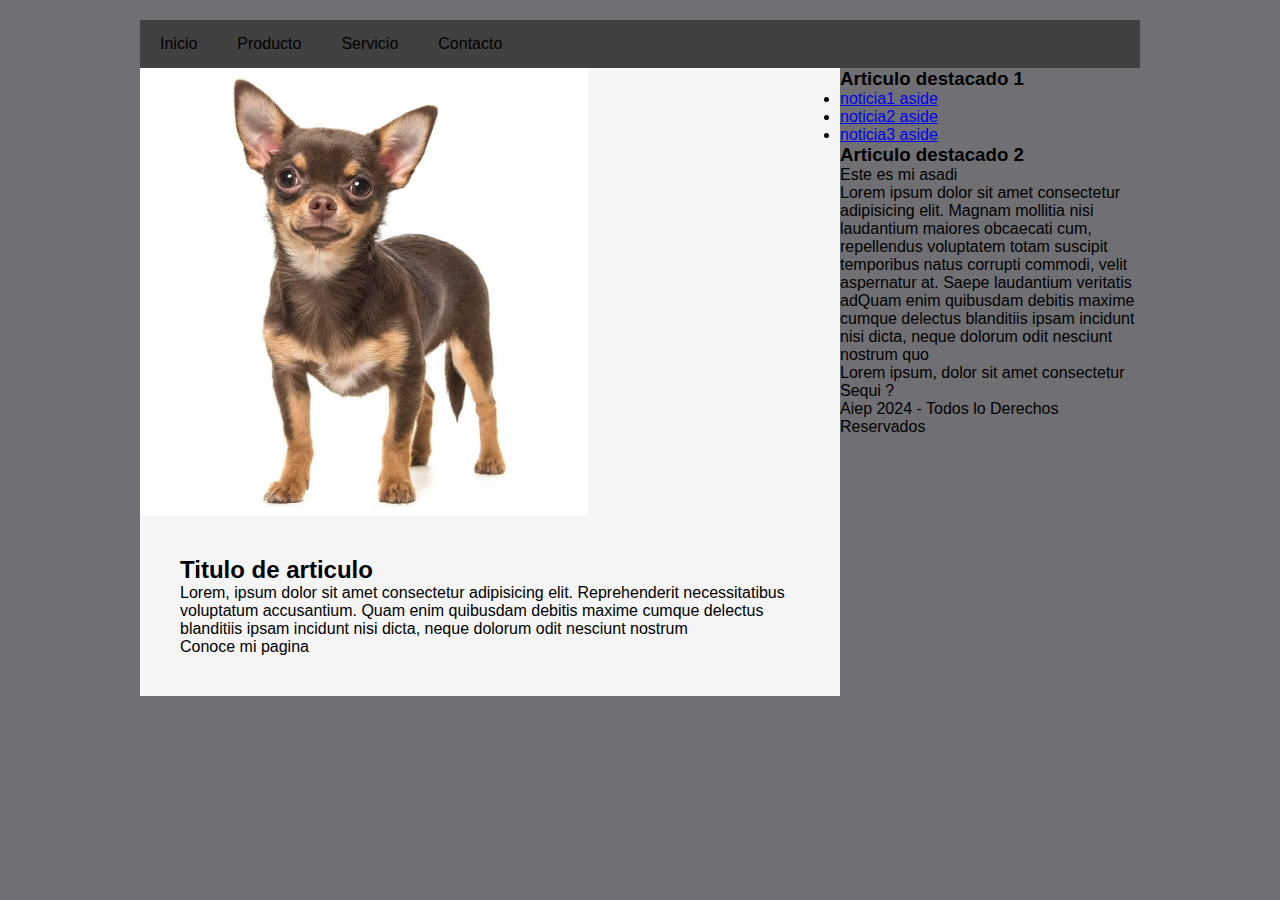
==== 3./index.html @ 5cada64a "primer comit" ====
<!DOCTYPE html>
<html lang="es">

<head>
    <meta charset="UTF-8">
    <meta name="viewport" content="width=device-width, initial-scale=1.0">
    <link rel="stylesheet" type="text/css" href="codigo.css">
    <title>Mi pagina header y main y asadi</title>
   
</head>
<body>
    <div class="contenedor">
        <header>
            <nav>
                <ul>
                    <li><a href="#">Inicio</a></li>
                    <li><a href="#">Producto</a></li>
                    <li><a href="#">Servicio</a></li>
                    <li><a href="#">Contacto</a></li>
                </ul>
            </nav>
        </header>

        <section class="main">
            <div class="imagen">
                <img src="fondo.jpeg" alt="fondo" >
            </div>
            <section class="post">
                <article>
                    <h2>Titulo de articulo</h2>
                    <p>Lorem, ipsum dolor sit amet consectetur adipisicing elit. Reprehenderit necessitatibus voluptatum accusantium. Quam enim quibusdam debitis maxime cumque delectus blanditiis ipsam incidunt nisi dicta, neque dolorum odit nesciunt nostrum

                    </p>
                    <p>Conoce mi pagina</p>
                </article>
        </section>
    </section>
    <aside>
        <div class="widget">
            <h3 class="titulo">Articulo destacado 1</h3>
            <ul>
                <li><a href="#">noticia1 aside</a></li>
                <li><a href="#">noticia2 aside</a></li>
                <li><a href="#">noticia3 aside</a></li>
            </ul>
        </div>
        <div class="widget">
            <h3 class="titulo">Articulo destacado 2</h3>
            <p>Este es mi asadi</p>
            <p>Lorem ipsum dolor sit amet consectetur adipisicing elit. Magnam mollitia nisi laudantium maiores obcaecati cum, repellendus voluptatem totam suscipit temporibus natus corrupti commodi, velit aspernatur at. Saepe laudantium veritatis adQuam

                enim quibusdam debitis maxime cumque delectus blanditiis ipsam incidunt nisi dicta, neque dolorum odit nesciunt nostrum quo</p>
            <p>Lorem ipsum, dolor sit amet consectetur Sequi ?</p>    
        </div>
    </aside>
    <footer>
        <p>Aiep 2024 - Todos lo Derechos Reservados</p>
    </footer>
</body>
---- 3./codigo.css ----
*{
    margin:0;
    padding:0;
    box-sizing: border-box;
}

body{
    font-family: Arial, Helvetica, sans-serif;
    font-size: 16px;
    background: rgb(112, 112, 116);
}

.contenedor{
    width: 1000px;
    margin: 20px auto;
}

header{
    background: rgb(66, 65, 65);
}

header nav ul{
    width: 100%;
    overflow: hidden;
    list-style: none;
}

header nav ul li{
    float: left;
}

header nav ul li a {
    text-decoration: none;
    display: inline-block;
    padding: 15px 20px;
    color: black;
}
header nav ul li a:hover {
    background: red;
    color: aqua;
}

.main{
    width: 700px;
    background: whitesmoke;
    float: left;
}

.imagen{
    width: 80%;
}

.imagen img{
    width: 80%;
    vertical-align: top;
}
.post{
    padding: 40px;
}
.article h2
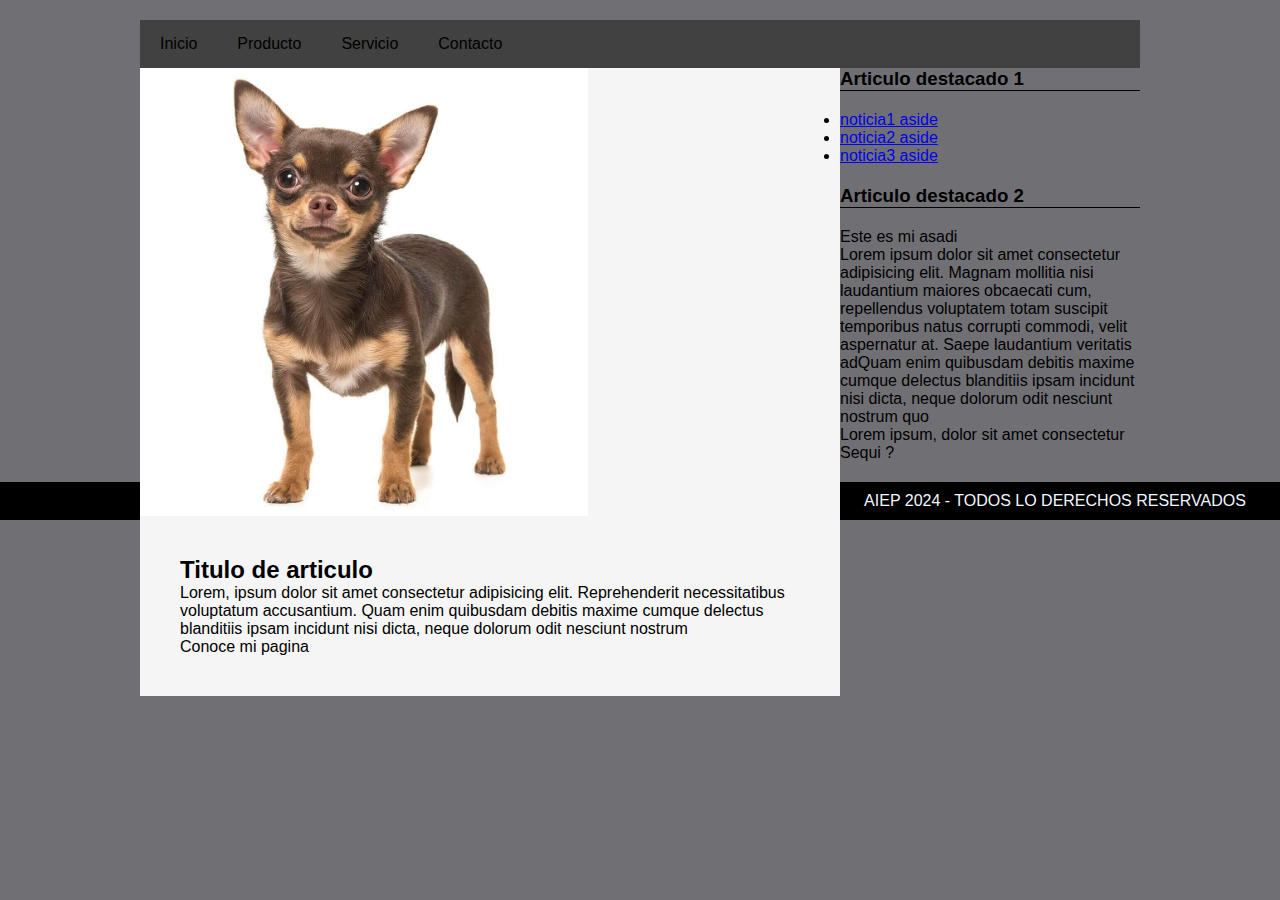
==== commit f7fa80da: "codigo" ====
--- a/3./index.html
+++ b/3./index.html
@@ -34,26 +34,27 @@
                     <p>Conoce mi pagina</p>
                 </article>
         </section>
-    </section>
-    <aside>
-        <div class="widget">
-            <h3 class="titulo">Articulo destacado 1</h3>
-            <ul>
-                <li><a href="#">noticia1 aside</a></li>
-                <li><a href="#">noticia2 aside</a></li>
-                <li><a href="#">noticia3 aside</a></li>
-            </ul>
-        </div>
-        <div class="widget">
-            <h3 class="titulo">Articulo destacado 2</h3>
-            <p>Este es mi asadi</p>
-            <p>Lorem ipsum dolor sit amet consectetur adipisicing elit. Magnam mollitia nisi laudantium maiores obcaecati cum, repellendus voluptatem totam suscipit temporibus natus corrupti commodi, velit aspernatur at. Saepe laudantium veritatis adQuam
+        </section>
+        <aside>
+            <div class="widget">
+                <h3 class="titulo">Articulo destacado 1</h3>
+                <ul>
+                    <li><a href="#">noticia1 aside</a></li>
+                    <li><a href="#">noticia2 aside</a></li>
+                    <li><a href="#">noticia3 aside</a></li>
+                </ul>
+            </div>
+            <div class="widget">
+                <h3 class="titulo">Articulo destacado 2</h3>
+                <p>Este es mi asadi</p>
+                <p>Lorem ipsum dolor sit amet consectetur adipisicing elit. Magnam mollitia nisi laudantium maiores obcaecati cum, repellendus voluptatem totam suscipit temporibus natus corrupti commodi, velit aspernatur at. Saepe laudantium veritatis adQuam
 
-                enim quibusdam debitis maxime cumque delectus blanditiis ipsam incidunt nisi dicta, neque dolorum odit nesciunt nostrum quo</p>
-            <p>Lorem ipsum, dolor sit amet consectetur Sequi ?</p>    
-        </div>
-    </aside>
+                    enim quibusdam debitis maxime cumque delectus blanditiis ipsam incidunt nisi dicta, neque dolorum odit nesciunt nostrum quo</p>
+                <p>Lorem ipsum, dolor sit amet consectetur Sequi ?</p>    
+            </div>
+        </aside>
+    </div>
     <footer>
-        <p>Aiep 2024 - Todos lo Derechos Reservados</p>
+        Aiep 2024 - Todos lo Derechos Reservados
     </footer>
 </body>--- a/3./codigo.css
+++ b/3./codigo.css
@@ -36,7 +36,7 @@
     color: black;
 }
 header nav ul li a:hover {
-    background: red;
+    background: rgb(0, 17, 255);
     color: aqua;
 }
 
@@ -57,4 +57,34 @@
 .post{
     padding: 40px;
 }
-.article h2+.article h2{
+    margin-bottom: 20px;
+    line-height: 27px;
+}
+
+.aside {
+    width: 300px;
+    background: #161f26;
+    padding: 20px;
+    color: bisque;
+    float: left;
+}
+aside .widget{
+    margin-bottom: 20px;
+
+}
+
+aside .widget .titulo{
+    color: rgb(0, 0, 0);
+    border-bottom: 1px solid;
+    margin-bottom: 20px;
+}
+
+footer{
+    background-color: black;
+    color: aliceblue;
+    text-align: center;
+    text-transform: uppercase;
+    padding: 10px;
+
+}